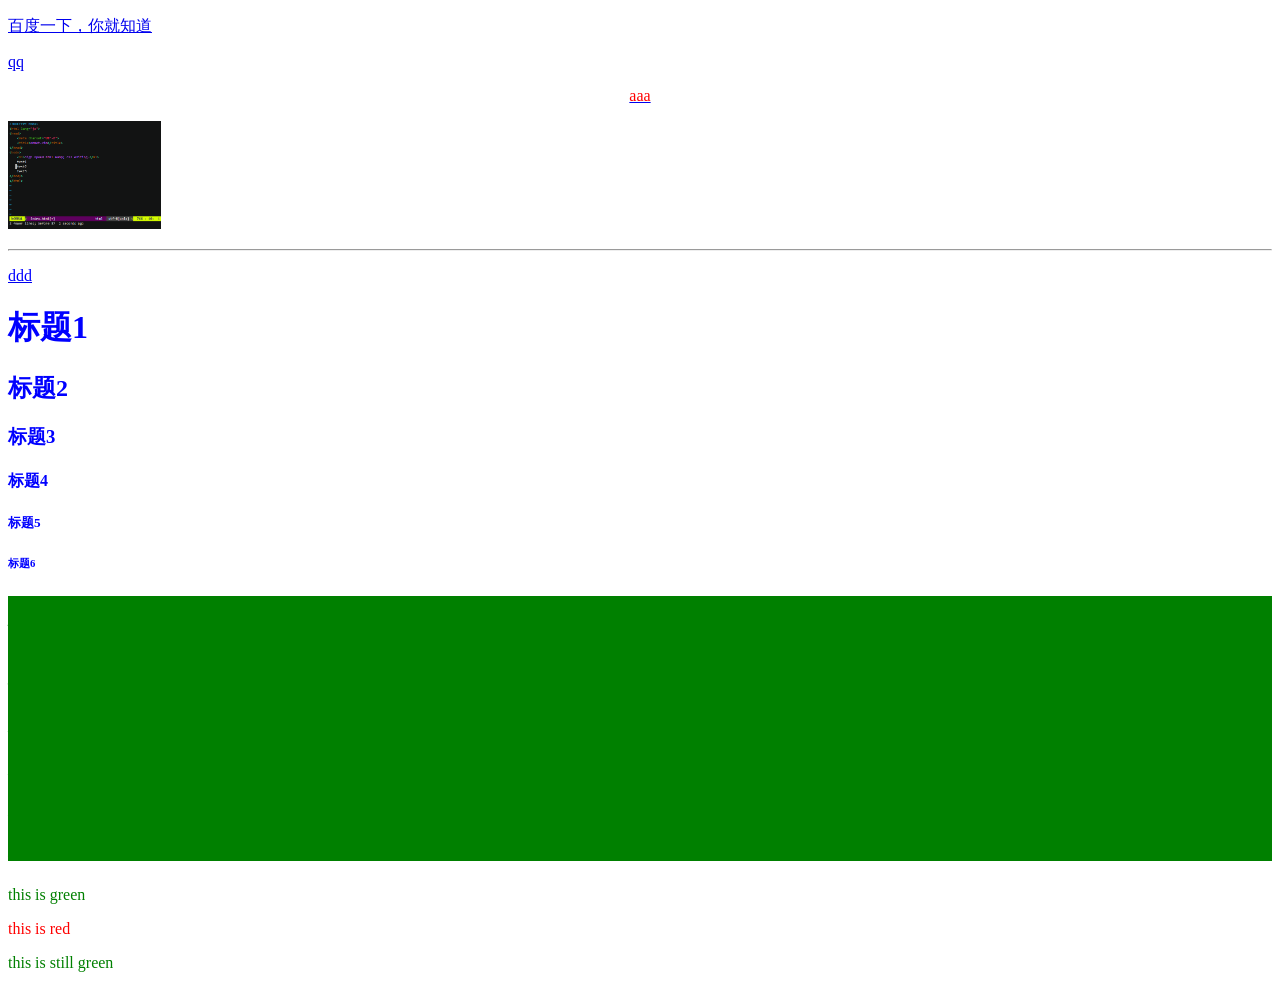
==== index.html @ c2c6bd9b "index" ====
<!DOCTYPE html>
<html lang="zh-CN">
<head>
    <meta charset="UTF-8">
    <title>welcome</title>
</head>
<body>
    <p><a target="_blank" href="http://www.baidu.com">百度一下，你就知道</a></p>
    <p><a target="_blank" href="http://www.qq.com">qq</a></p>

    <p style='text-align:center'>
        <a id="aaa" href="./img/emmet_vim_screenshot.gif"><font color=red>aaa</font></a>
    </p>
    <p ><img src="./img/emmet_vim_screenshot.gif" alt="kk" width="153" height="108"></p>
    <hr>
    <p>
        <a id="aaa" href="./img/emmet_vim_screenshot.gif"><font color="blue">ddd</font></a>
    </p>
    <div style="display:block;width:200px">
        <h1><font color="blue">标题1</font></h1>
        <h2><font color="blue">标题2</font></h2>
        <h3><font color="blue">标题3</font></h3>
        <h4><font color="blue">标题4</font></h4>
        <h5><font color="blue">标题5</font></h5>
        <h6><font color="blue">标题6</font></h6>
    </div>

    <div style='display:block;background:green;width=100px'>
        <h1><font color="green">标题1</font></h1>
        <h2><font color="green">标题2</font></h2>
        <h3><font color="green">标题3</font></h3>
        <h4><font color="green">标题4</font></h4>
        <h5><font color="green">标题5</font></h5>
        <h6><font color="green">标题6</font></h6>
    </div>


    <div style="color:green">this is green
        <p style="color:red">this is red</p>
        <p>this is still green</p>
    </div>
</body>
</html>
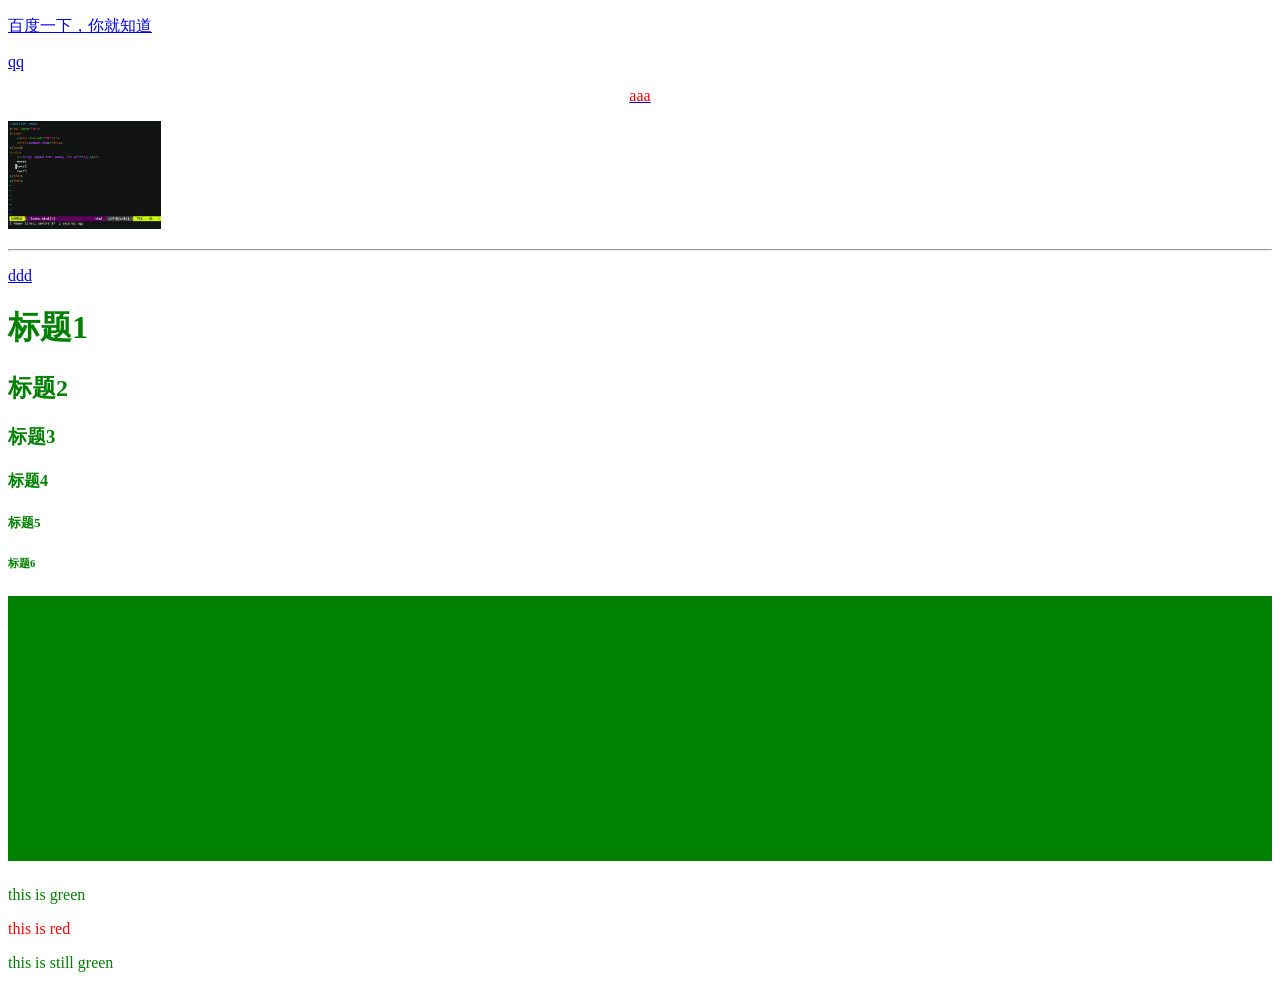
==== commit 1787ba3c: "indext" ====
--- a/index.html
+++ b/index.html
@@ -14,24 +14,24 @@
     <p ><img src="./img/emmet_vim_screenshot.gif" alt="kk" width="153" height="108"></p>
     <hr>
     <p>
-        <a id="aaa" href="./img/emmet_vim_screenshot.gif"><font color="blue">ddd</font></a>
+        <a id="bbb" href="./img/emmet_vim_screenshot.gif"><font color="blue">ddd</font></a>
     </p>
     <div style="display:block;width:200px">
-        <h1><font color="blue">标题1</font></h1>
-        <h2><font color="blue">标题2</font></h2>
-        <h3><font color="blue">标题3</font></h3>
-        <h4><font color="blue">标题4</font></h4>
-        <h5><font color="blue">标题5</font></h5>
-        <h6><font color="blue">标题6</font></h6>
+        <h1 style="color:green">标题1</h1>
+        <h2 style="color:green">标题2</h2>
+        <h3 style="color:green">标题3</h3>
+        <h4 style="color:green">标题4</h4>
+        <h5 style="color:green">标题5</h5>
+        <h6 style="color:green">标题6</h6>
     </div>
 
     <div style='display:block;background:green;width=100px'>
-        <h1><font color="green">标题1</font></h1>
-        <h2><font color="green">标题2</font></h2>
-        <h3><font color="green">标题3</font></h3>
-        <h4><font color="green">标题4</font></h4>
-        <h5><font color="green">标题5</font></h5>
-        <h6><font color="green">标题6</font></h6>
+        <h1 style="color:green">标题1</h1>
+        <h2 style="color:green">标题2</h2>
+        <h3 style="color:green">标题3</h3>
+        <h4 style="color:green">标题4</h4>
+        <h5 style="color:green">标题5</h5>
+        <h6 style="color:green">标题6</h6>
     </div>
 
 
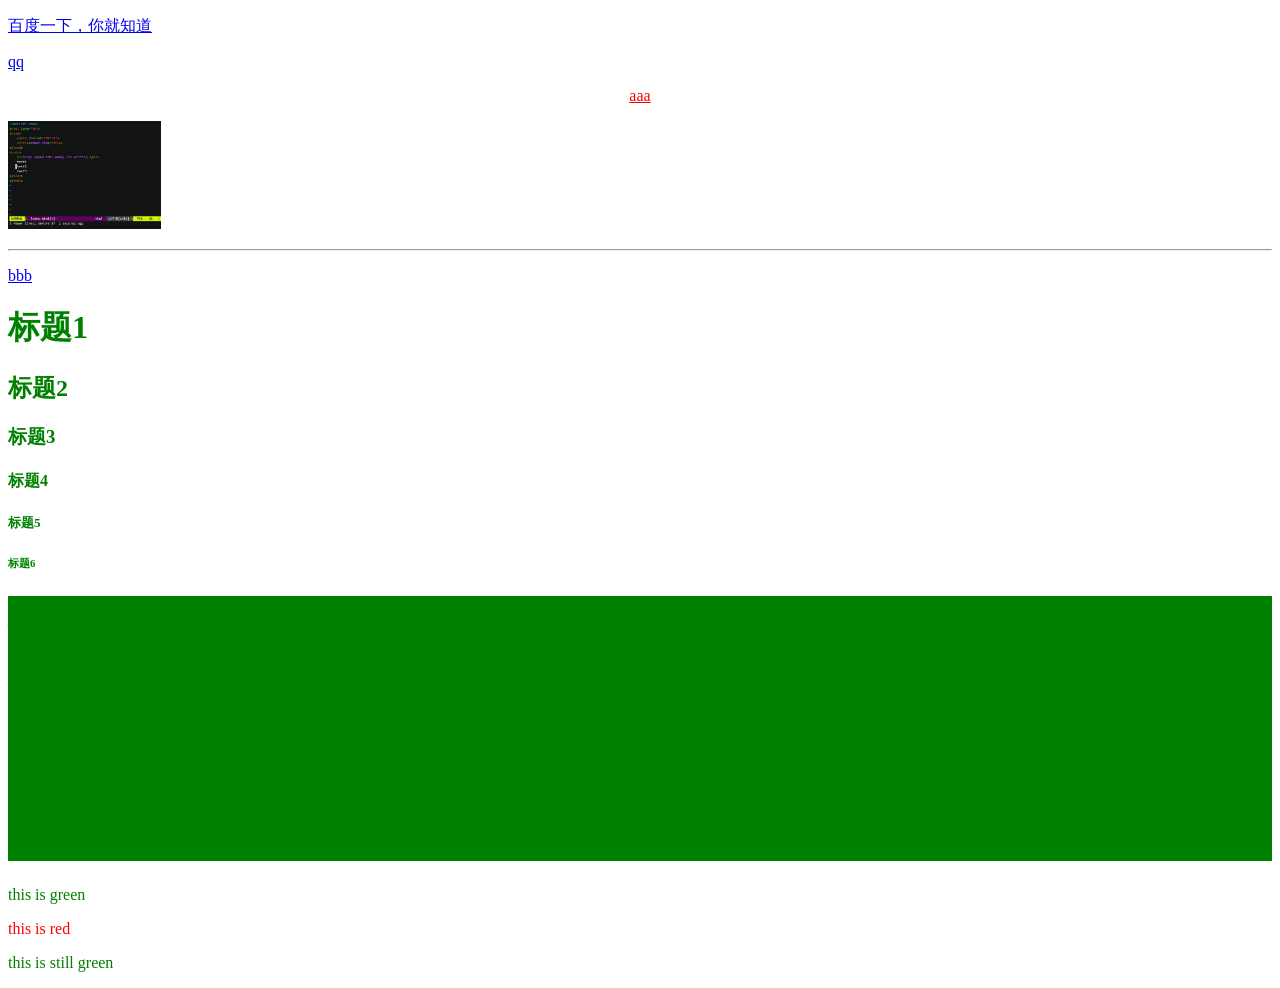
==== commit 9a88151d: "index" ====
--- a/index.html
+++ b/index.html
@@ -9,12 +9,12 @@
     <p><a target="_blank" href="http://www.qq.com">qq</a></p>
 
     <p style='text-align:center'>
-        <a id="aaa" href="./img/emmet_vim_screenshot.gif"><font color=red>aaa</font></a>
+        <a style="color:red" id="aaa" href="./img/emmet_vim_screenshot.gif">aaa</a>
     </p>
     <p ><img src="./img/emmet_vim_screenshot.gif" alt="kk" width="153" height="108"></p>
     <hr>
     <p>
-        <a id="bbb" href="./img/emmet_vim_screenshot.gif"><font color="blue">ddd</font></a>
+        <a style="color:blue" id="bbb" href="./img/emmet_vim_screenshot.gif">bbb</a>
     </p>
     <div style="display:block;width:200px">
         <h1 style="color:green">标题1</h1>
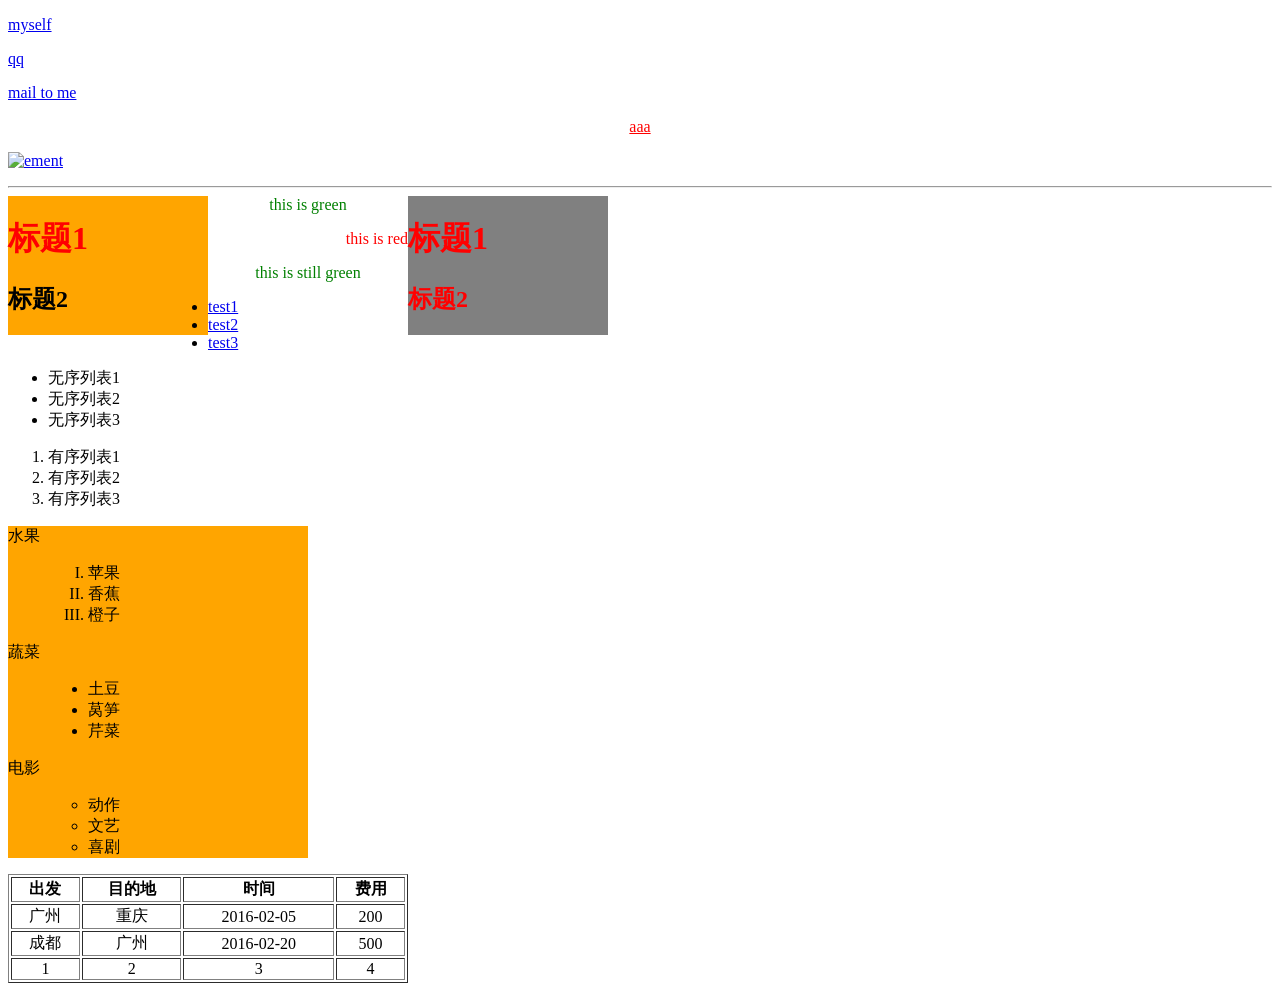
==== commit ce187760: "table div ul span" ====
--- a/index.html
+++ b/index.html
@@ -3,41 +3,119 @@
 <head>
     <meta charset="UTF-8">
     <title>welcome</title>
+    <link rel="icon" href="./img/symyself32.ico">
+    <link rel="stylesheet" href="./css/style.css">
 </head>
 <body>
-    <p><a target="_blank" href="http://www.baidu.com">百度一下，你就知道</a></p>
+    <p><a target="_blank" href="http://symyself.github.io/">myself</a></p>
     <p><a target="_blank" href="http://www.qq.com">qq</a></p>
+    <!-- <div id="mail"><a href="mailto:symyself@163.com">mail to me</a></div> -->
+    <div id="mail"><a href="mailto:&#115;&#121;&#109;&#121;&#115;&#101;&#108;&#102;&#64;&#49;&#54;&#51;&#46;&#99;&#111;&#109;">mail to me</a></div>
 
     <p style='text-align:center'>
         <a style="color:red" id="aaa" href="./img/emmet_vim_screenshot.gif">aaa</a>
     </p>
-    <p ><img src="./img/emmet_vim_screenshot.gif" alt="kk" width="153" height="108"></p>
+    <p><a target="_blank" href="https://github.com/mattn/emmet-vim">
+        <img src="https://raw.githubusercontent.com/mattn/emmet-vim/master/doc/screenshot.gif" alt="ement">
+    </a></p>
+
     <hr>
-    <p>
-        <a style="color:blue" id="bbb" href="./img/emmet_vim_screenshot.gif">bbb</a>
-    </p>
-    <div style="display:block;width:200px">
-        <h1 style="color:green">标题1</h1>
-        <h2 style="color:green">标题2</h2>
-        <h3 style="color:green">标题3</h3>
-        <h4 style="color:green">标题4</h4>
-        <h5 style="color:green">标题5</h5>
-        <h6 style="color:green">标题6</h6>
-    </div>
 
-    <div style='display:block;background:green;width=100px'>
-        <h1 style="color:green">标题1</h1>
-        <h2 style="color:green">标题2</h2>
-        <h3 style="color:green">标题3</h3>
-        <h4 style="color:green">标题4</h4>
-        <h5 style="color:green">标题5</h5>
-        <h6 style="color:green">标题6</h6>
+    <div style="width:600px">
+        <div style="width:200px;float:left;background:orange;">
+            <h1 id="h1">标题1</h1>
+            <h2 id="h2">标题2</h2>
+        </div>
+
+        <div style='background:gray;width:200px;float:right'>
+            <h1 id="hh1" style="color:red">标题1</h1>
+            <h2 id="hh2" style="color:red">标题2</h2>
+        </div>
     </div>
 
 
-    <div style="color:green">this is green
-        <p style="color:red">this is red</p>
+
+    <div style="color:green;text-align:center">this is green
+        <p style="color:red;text-align:right">this is red</p>
         <p>this is still green</p>
     </div>
+    <ul>
+        <li><span><a href="#h1">test1</a></span></li>
+        <li><span><a href="#h2">test2</a></span></li>
+        <li><span><a href="#h3">test3</a></span></li>
+    </ul>
+
+    <ul>
+        <li>无序列表1</li>
+        <li>无序列表2</li>
+        <li>无序列表3</li>
+    </ul>
+
+    <ol>
+        <li>有序列表1</li>
+        <li>有序列表2</li>
+        <li>有序列表3</li>
+    </ol>
+
+    <div id="list" style="background:orange;width:300px;">
+        <!-- <span>自定义列表</span> -->
+        <span></span>
+        <dl>
+            <dt>水果</dt>
+            <dd>
+                <ol style="list-style-type:upper-roman">
+                    <li>苹果</li>
+                    <li>香蕉</li>
+                    <li>橙子</li>
+                </ol>
+            </dd>
+            <dt>蔬菜</dt>
+            <dd>
+                <ul>
+                    <li>土豆</li>
+                    <li>莴笋</li>
+                    <li>芹菜</li>
+                </ul>
+            </dd>
+            <dt>电影</dt>
+            <dd>
+                <ul style="list-style-type:circle;">
+                    <li>动作</li>
+                    <li>文艺</li>
+                    <li>喜剧</li>
+                </ul>
+            </dd>
+        </dl>
+    </div>
+
+    <div id="table">
+        <table border=1 width=400px style="text-align:center">
+            <tr>
+                <th>出发</th>
+                <th>目的地</th>
+                <th>时间</th>
+                <th>费用</th>
+            </tr>
+            <tr>
+                <td>广州</td>
+                <td>重庆</td>
+                <td>2016-02-05</td>
+                <td>200</td>
+            </tr>
+            <tr>
+                <td>成都</td>
+                <td>广州</td>
+                <td>2016-02-20</td>
+                <td>500</td>
+            </tr>
+            <tr>
+                <td>1</td>
+                <td>2</td>
+                <td>3</td>
+                <td>4</td>
+            </tr>
+        </table>
+    </div>
+
 </body>
 </html>
--- a/css/style.css
+++ b/css/style.css
@@ -0,0 +1,4 @@
+h1#h1 {
+    color:red;
+    background: orange;
+}
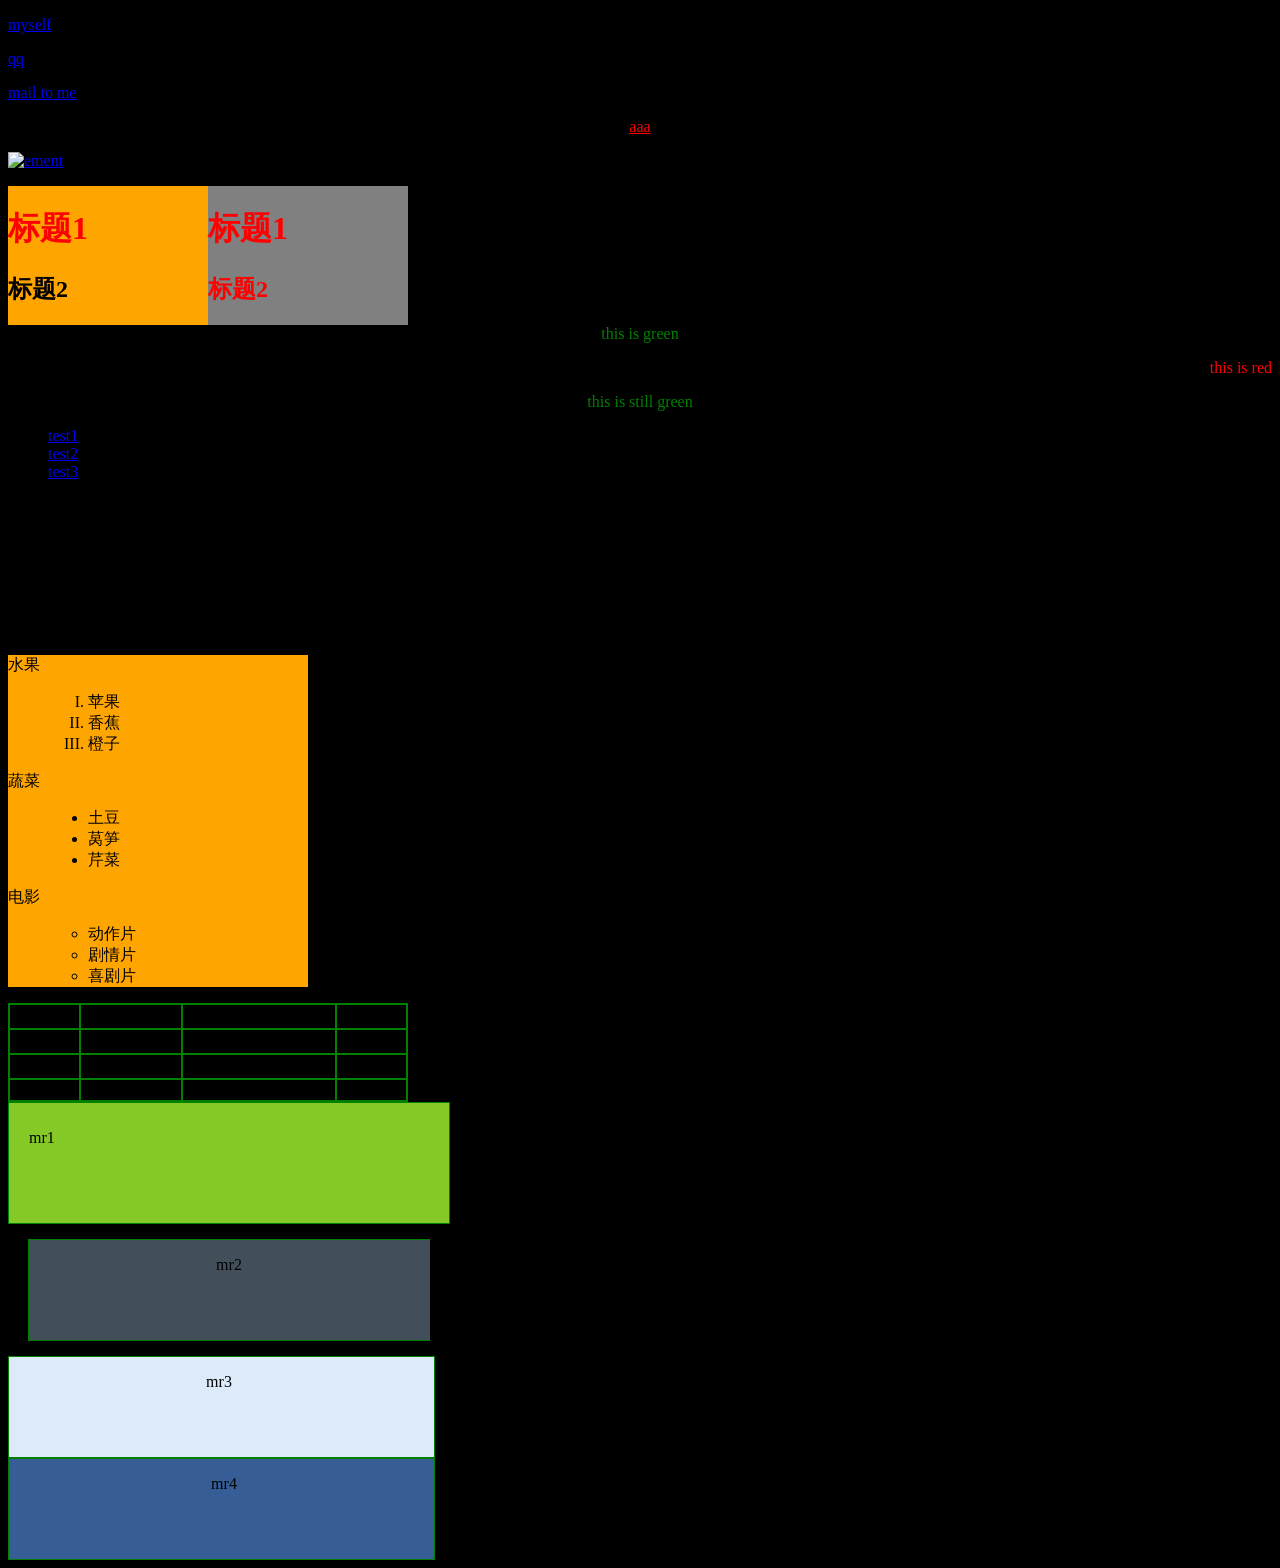
==== commit 77fd1c05: "about.index" ====
--- a/index.html
+++ b/index.html
@@ -3,39 +3,31 @@
 <head>
     <meta charset="UTF-8">
     <title>welcome</title>
-    <link rel="icon" href="./img/symyself32.ico">
-    <link rel="stylesheet" href="./css/style.css">
+    <link rel="icon" href="./static/img/symyself32.ico">
+    <link rel="stylesheet" href="./static/css/style.css">
 </head>
 <body>
     <p><a target="_blank" href="http://symyself.github.io/">myself</a></p>
     <p><a target="_blank" href="http://www.qq.com">qq</a></p>
     <!-- <div id="mail"><a href="mailto:symyself@163.com">mail to me</a></div> -->
     <div id="mail"><a href="mailto:&#115;&#121;&#109;&#121;&#115;&#101;&#108;&#102;&#64;&#49;&#54;&#51;&#46;&#99;&#111;&#109;">mail to me</a></div>
-
     <p style='text-align:center'>
-        <a style="color:red" id="aaa" href="./img/emmet_vim_screenshot.gif">aaa</a>
+        <a style="color:red" id="aaa" href="./static/img/emmet_vim_screenshot.gif">aaa</a>
     </p>
     <p><a target="_blank" href="https://github.com/mattn/emmet-vim">
         <img src="https://raw.githubusercontent.com/mattn/emmet-vim/master/doc/screenshot.gif" alt="ement">
     </a></p>
-
-    <hr>
-
-    <div style="width:600px">
+    <div>
         <div style="width:200px;float:left;background:orange;">
             <h1 id="h1">标题1</h1>
             <h2 id="h2">标题2</h2>
         </div>
-
-        <div style='background:gray;width:200px;float:right'>
+        <div style='background:gray;width:200px;float:left;'>
             <h1 id="hh1" style="color:red">标题1</h1>
             <h2 id="hh2" style="color:red">标题2</h2>
         </div>
     </div>
-
-
-
-    <div style="color:green;text-align:center">this is green
+    <div style="color:green;text-align:center;clear:left;">this is green
         <p style="color:red;text-align:right">this is red</p>
         <p>this is still green</p>
     </div>
@@ -44,77 +36,48 @@
         <li><span><a href="#h2">test2</a></span></li>
         <li><span><a href="#h3">test3</a></span></li>
     </ul>
-
     <ul>
         <li>无序列表1</li>
         <li>无序列表2</li>
         <li>无序列表3</li>
     </ul>
-
     <ol>
         <li>有序列表1</li>
         <li>有序列表2</li>
         <li>有序列表3</li>
     </ol>
-
     <div id="list" style="background:orange;width:300px;">
         <!-- <span>自定义列表</span> -->
         <span></span>
         <dl>
             <dt>水果</dt>
-            <dd>
-                <ol style="list-style-type:upper-roman">
-                    <li>苹果</li>
-                    <li>香蕉</li>
-                    <li>橙子</li>
-                </ol>
-            </dd>
+            <dd><ol style="list-style-type:upper-roman"><li>苹果</li><li>香蕉</li><li>橙子</li></ol></dd>
             <dt>蔬菜</dt>
-            <dd>
-                <ul>
-                    <li>土豆</li>
-                    <li>莴笋</li>
-                    <li>芹菜</li>
-                </ul>
-            </dd>
+            <dd><ul><li>土豆</li><li>莴笋</li><li>芹菜</li></ul></dd>
             <dt>电影</dt>
-            <dd>
-                <ul style="list-style-type:circle;">
-                    <li>动作</li>
-                    <li>文艺</li>
-                    <li>喜剧</li>
-                </ul>
-            </dd>
+            <dd><ul style="list-style-type:circle;"><li>动作片</li><li>剧情片</li><li>喜剧片</li></ul></dd>
         </dl>
     </div>
+    <div id="table">
+        <table id="table1">
+            <tr><th>出发</th><th>目的地</th><th>时间</th><th>费用</th></tr>
+            <tr><td>广州</td><td>重庆</td><td>2016-02-05</td><td>200</td></tr>
+            <tr><td>成都</td><td>广州</td><td>2016-02-20</td><td>500</td></tr>
+            <tr><td>1</td><td>2</td><td>3</td><td>4</td></tr>
+        </table>
+    </div>
 
-    <div id="table">
-        <table border=1 width=400px style="text-align:center">
-            <tr>
-                <th>出发</th>
-                <th>目的地</th>
-                <th>时间</th>
-                <th>费用</th>
-            </tr>
-            <tr>
-                <td>广州</td>
-                <td>重庆</td>
-                <td>2016-02-05</td>
-                <td>200</td>
-            </tr>
-            <tr>
-                <td>成都</td>
-                <td>广州</td>
-                <td>2016-02-20</td>
-                <td>500</td>
-            </tr>
-            <tr>
-                <td>1</td>
-                <td>2</td>
-                <td>3</td>
-                <td>4</td>
-            </tr>
-        </table>
+    <div id="mr1" class="margin_test">
+        <p><span>mr1</span></p>
+    </div>
+    <div id="mr2" class="margin_test">
+        <p><span>mr2</span></p>
+    </div>
+    <div id="mr3" class="margin_test">
+        <p><span>mr3</span></p>
+    </div>
+    <div id="mr4" class="margin_test">
+        <p><span>mr4</span></p>
     </div>
 
 </body>
--- a/static/css/style.css
+++ b/static/css/style.css
@@ -0,0 +1,85 @@
+
+body {
+    background: #000;
+}
+
+h1#h1 {
+    color:red;
+    background: orange;
+}
+
+/* table */
+table,th,td {
+    border:2px solid green;
+}
+table#table1 {
+    width:400px;
+    text-align: center;
+    /* 合并单元格边框 */
+    border-collapse: collapse;
+}
+
+/* margin */
+div.margin_test {
+    width:400px;
+    height: 100px;
+    text-align:center;
+    border:1px solid green;
+}
+div#mr1 {
+    background: #85C926;
+    text-align:left;
+    padding: 10px 20px;
+}
+div#mr2 {
+    background: #424F5A;
+    margin: 15px 20px;
+}
+div#mr3 {
+    background: #DCEAF9;
+    margin: 0 gra10px 20px 30px;
+    padding-left: 10px;
+    padding-right: 15px;
+}
+div#mr4 {
+    background: #365D95;
+    padding-left: 15px;
+    padding-right: 10px;
+}
+
+/* nav */
+div#about_nav {
+    /* background: #D9EFFC; */
+    float: left;
+    width: 200px;
+    height: 100%;
+    margin-top: 50px;
+    margin-left: 50px;
+    margin-right: 50px;
+}
+#about_nav ul {
+    list-style: none;
+}
+#about_nav li {
+    margin-top: 2px;
+}
+#about_nav li a:hover,#about_nav li a:active {
+    background: #EEEEEE;
+}
+ul.mynav > li > a {
+    position: relative;
+    display:block;
+    padding: 10px 15px;
+}
+div#about_content {
+    width: 700px;
+    float: left;
+    margin: 50px;
+}
+
+
+div#bootstrap_nav {
+    width: 200px;
+    margin: 50px;
+    float: right;
+}
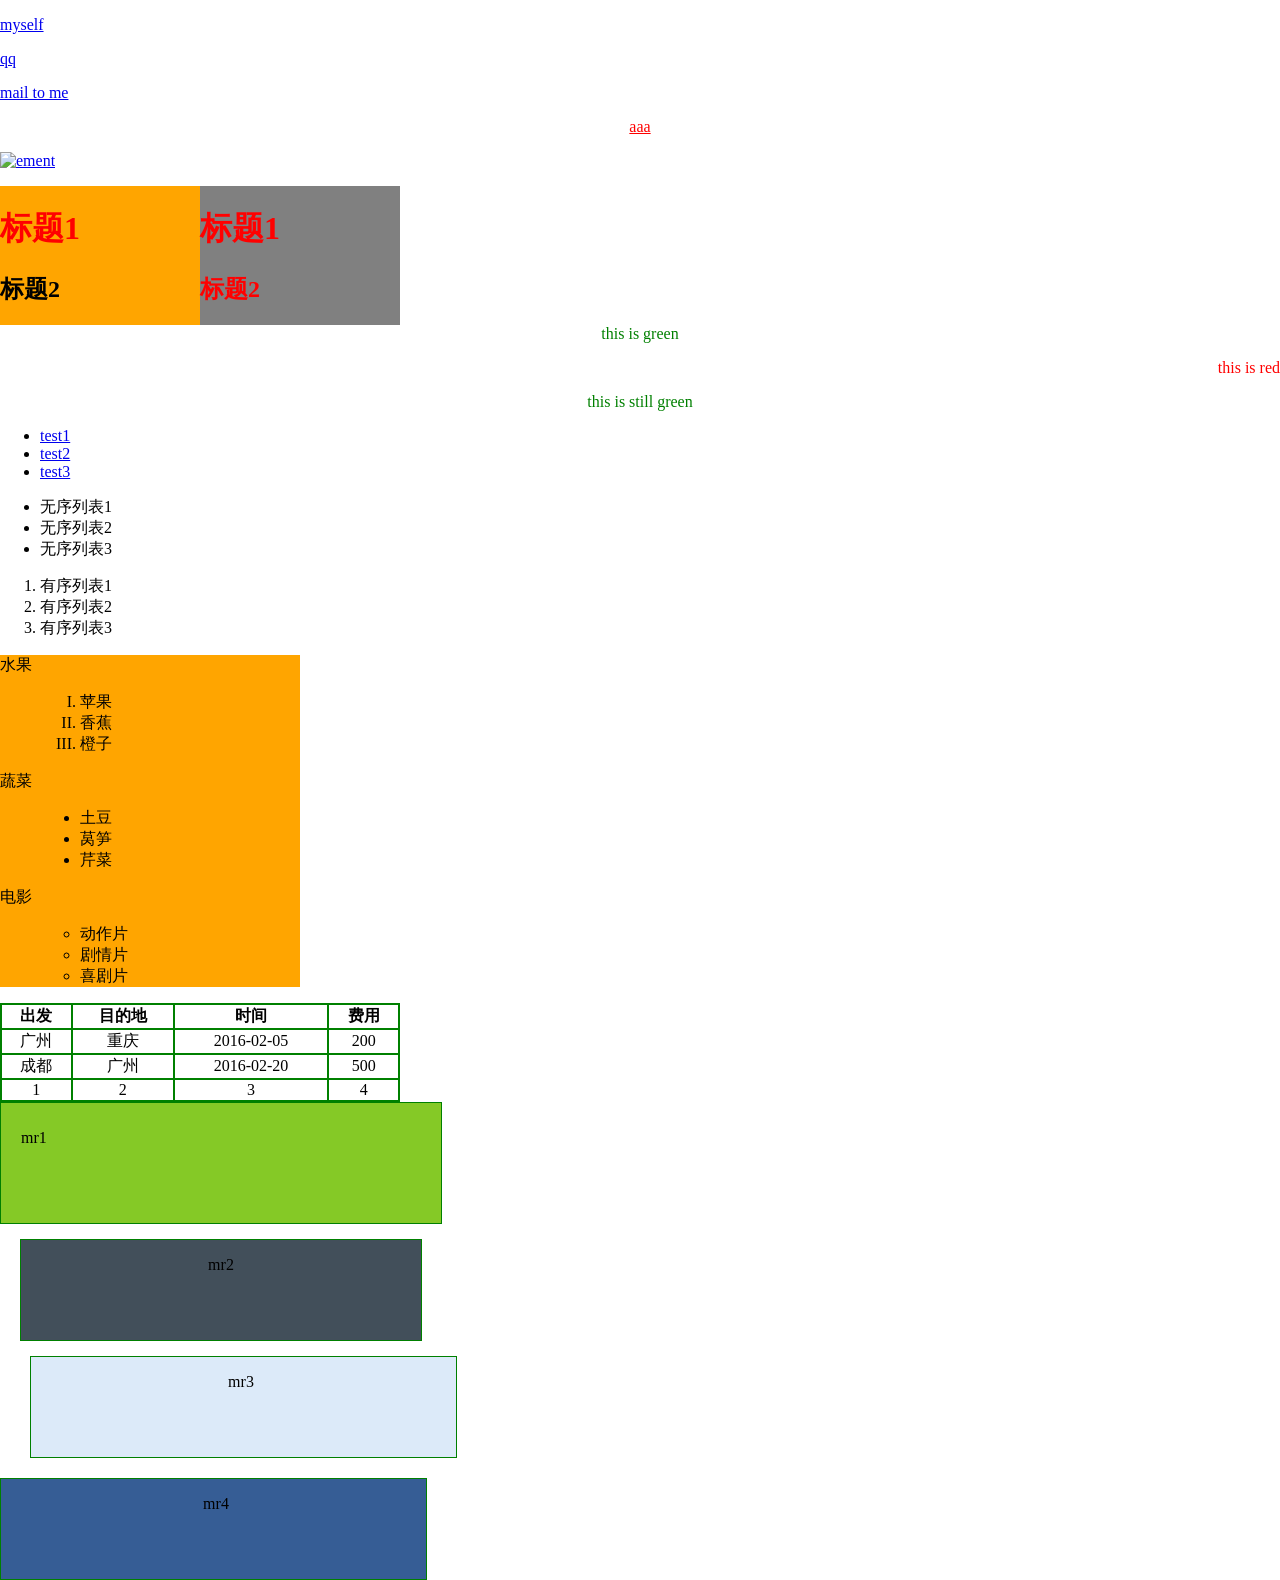
==== commit a22f7185: "change index.html" ====
--- a/index.html
+++ b/index.html
@@ -4,9 +4,15 @@
     <meta charset="UTF-8">
     <title>welcome</title>
     <link rel="icon" href="./static/img/symyself32.ico">
+    <!-- 新 Bootstrap 核心 CSS 文件 -->
+    <link rel="stylesheet" href="//cdn.bootcss.com/bootstrap/3.3.5/css/bootstrap.min.css">
+
+    <!-- 可选的Bootstrap主题文件（一般不用引入） -->
+    <link rel="stylesheet" href="//cdn.bootcss.com/bootstrap/3.3.5/css/bootstrap-theme.min.css">
     <link rel="stylesheet" href="./static/css/style.css">
 </head>
 <body>
+    <div>
     <p><a target="_blank" href="http://symyself.github.io/">myself</a></p>
     <p><a target="_blank" href="http://www.qq.com">qq</a></p>
     <!-- <div id="mail"><a href="mailto:symyself@163.com">mail to me</a></div> -->
@@ -79,6 +85,10 @@
     <div id="mr4" class="margin_test">
         <p><span>mr4</span></p>
     </div>
-
+</div>
 </body>
+    <!-- jQuery文件。务必在bootstrap.min.js 之前引入 -->
+    <script src="//cdn.bootcss.com/jquery/1.11.3/jquery.min.js"></script>
+    <!-- 最新的 Bootstrap 核心 JavaScript 文件 -->
+    <script src="//cdn.bootcss.com/bootstrap/3.3.5/js/bootstrap.min.js"></script>
 </html>
--- a/static/css/style.css
+++ b/static/css/style.css
@@ -1,6 +1,15 @@
+body {
+    /* background: #677F9B; */
+    background-image: url('https://www.bing.com/az/hprichbg/rb/StoatWinter_ZH-CN8766454928_1920x1080.jpg');
+    background-repeat : no-repeat;
+    background-size: cover;
+    background-attachment: fixed;
+    margin: 0px;
+    padding: 0px;
+}
 
-body {
-    background: #000;
+pre {
+    background: black;
 }
 
 h1#h1 {
@@ -37,7 +46,7 @@
 }
 div#mr3 {
     background: #DCEAF9;
-    margin: 0 gra10px 20px 30px;
+    margin: 0px 10px 20px 30px;
     padding-left: 10px;
     padding-right: 15px;
 }
@@ -63,9 +72,15 @@
 #about_nav li {
     margin-top: 2px;
 }
+
 #about_nav li a:hover,#about_nav li a:active {
-    background: #EEEEEE;
+    display: block;
+    /* background: #EEEEEE; */
+    color: red;
+    font-size: 20px;
+    font-weight: bold;
 }
+
 ul.mynav > li > a {
     position: relative;
     display:block;
@@ -83,3 +98,27 @@
     margin: 50px;
     float: right;
 }
+
+/* tip */
+a.tip {
+    position: relative;
+    color: green;
+    z-index: 24;
+    text-decoration: none;
+}
+a.tip:hover {
+    z-index: 25;
+}
+a.tip span {
+    display: none;
+}
+a.tip:hover span {
+    position: absolute;
+    /* display: block; */
+    display: inline;
+    color: red;
+    top: -15px;
+    width: 200px;
+    /* border: 2px solid #000; */
+    background: #ddd;
+}
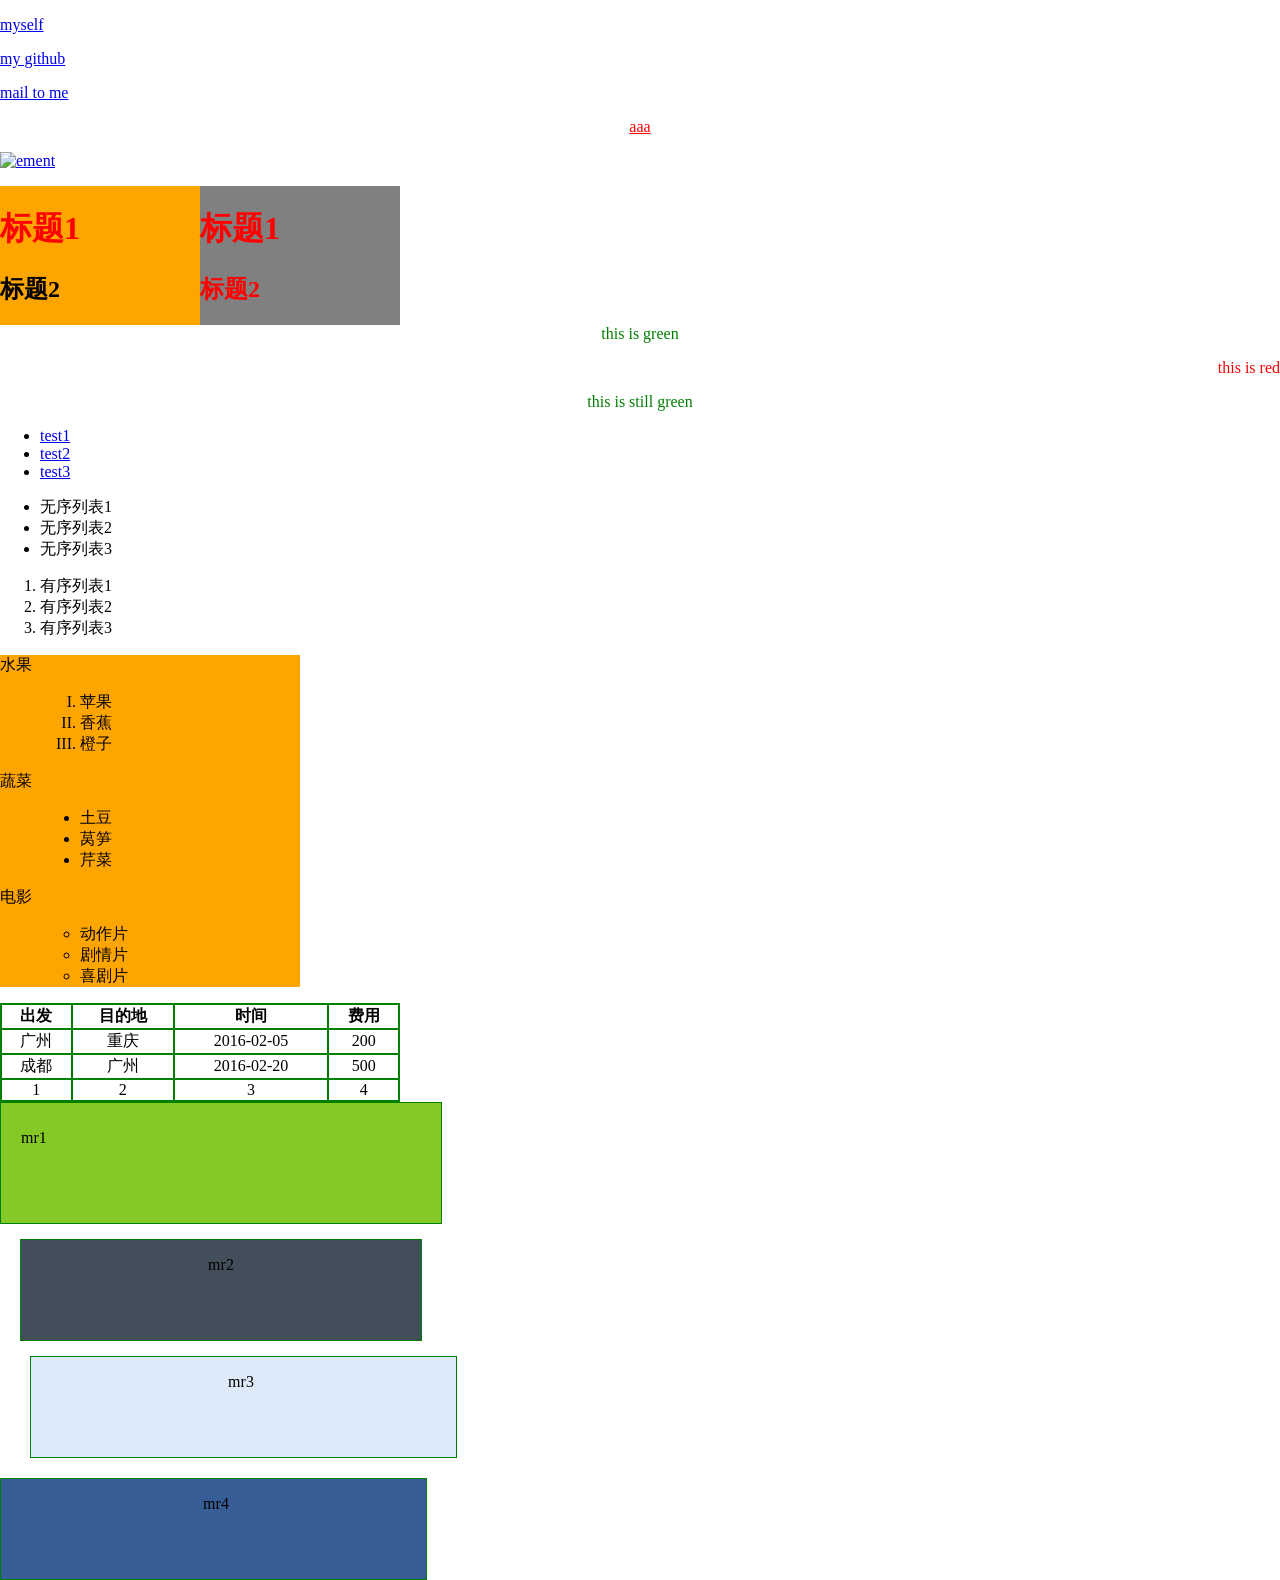
==== commit 1cf1175e: "add my github address in index" ====
--- a/index.html
+++ b/index.html
@@ -14,7 +14,7 @@
 <body>
     <div>
     <p><a target="_blank" href="http://symyself.github.io/">myself</a></p>
-    <p><a target="_blank" href="http://www.qq.com">qq</a></p>
+    <p><a target="_blank" href="https://github.com/symyself">my github</a></p>
     <!-- <div id="mail"><a href="mailto:symyself@163.com">mail to me</a></div> -->
     <div id="mail"><a href="mailto:&#115;&#121;&#109;&#121;&#115;&#101;&#108;&#102;&#64;&#49;&#54;&#51;&#46;&#99;&#111;&#109;">mail to me</a></div>
     <p style='text-align:center'>
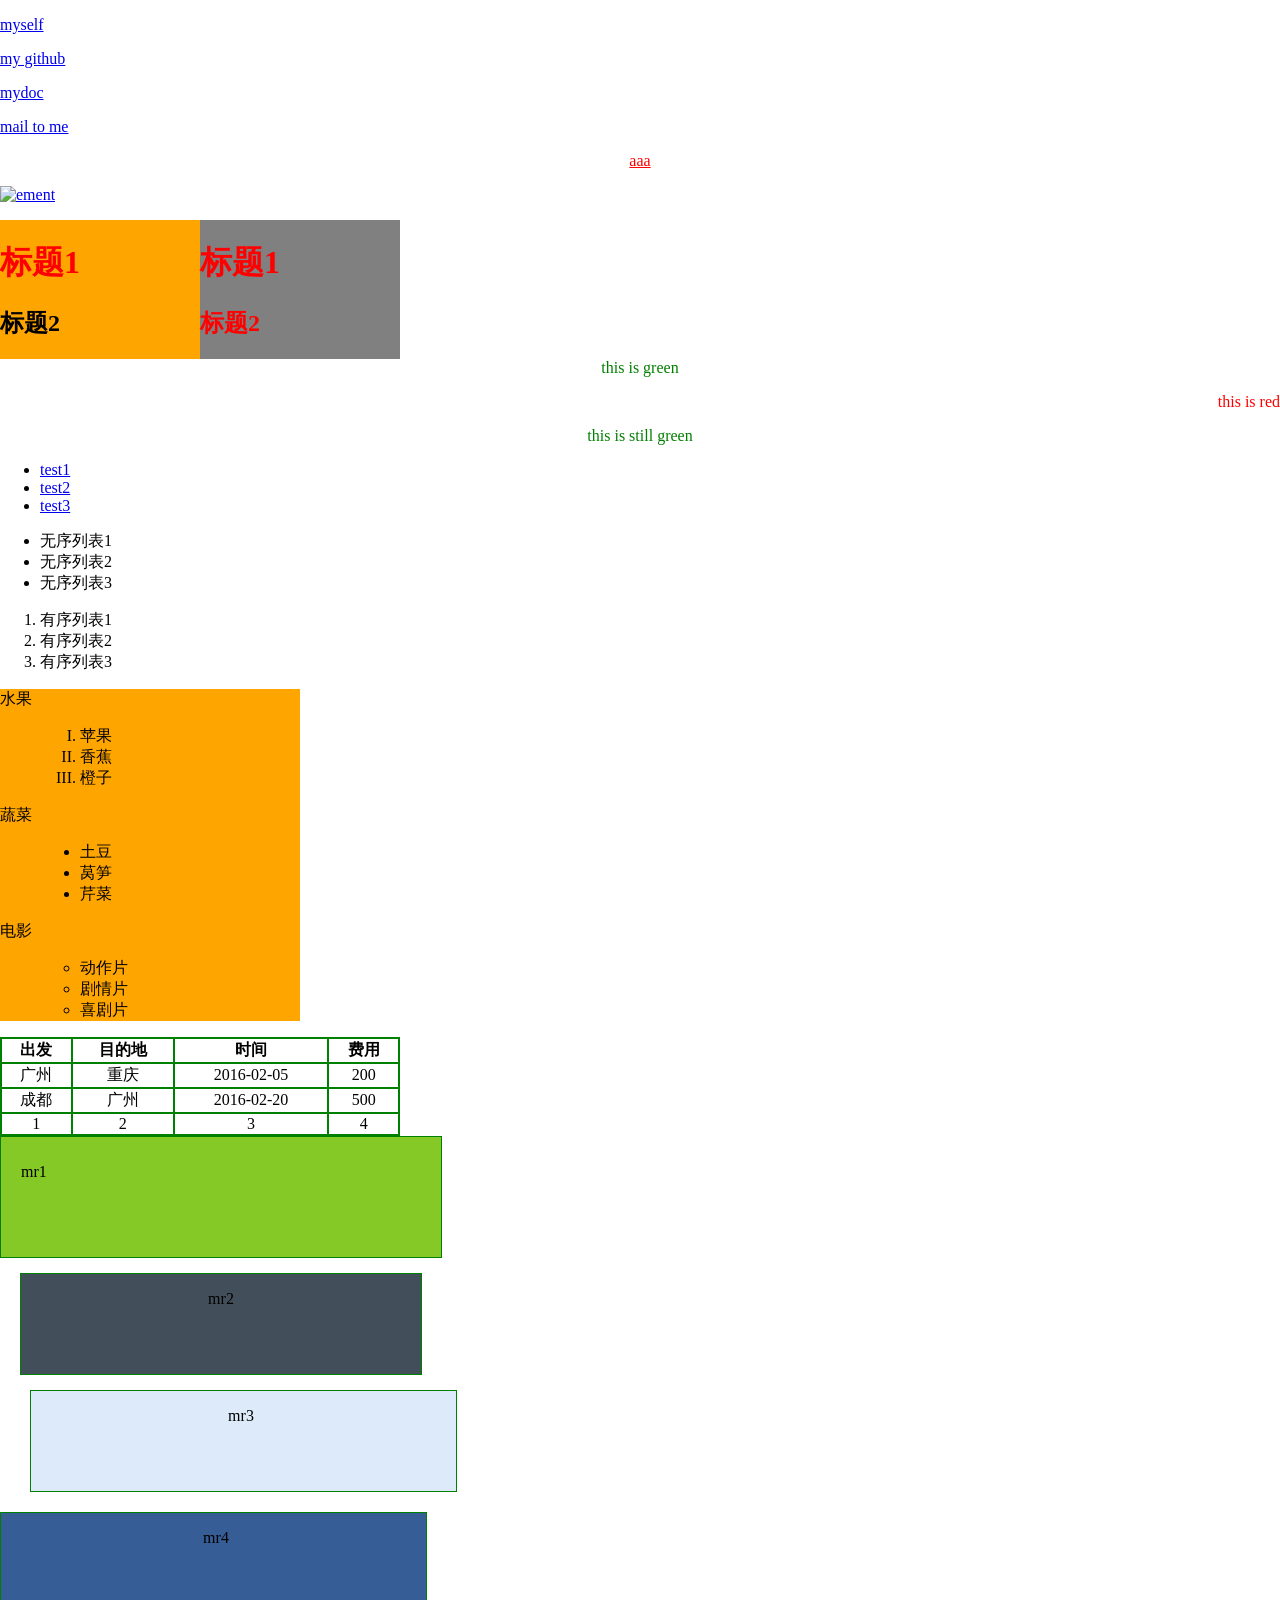
==== commit f06c2ee1: "2016-10-30 添加我的文档库sphinx" ====
--- a/index.html
+++ b/index.html
@@ -15,6 +15,7 @@
     <div>
     <p><a target="_blank" href="http://symyself.github.io/">myself</a></p>
     <p><a target="_blank" href="https://github.com/symyself">my github</a></p>
+    <p><a target="_blank" href="./mydoc/index.html">mydoc</a></p>
     <!-- <div id="mail"><a href="mailto:symyself@163.com">mail to me</a></div> -->
     <div id="mail"><a href="mailto:&#115;&#121;&#109;&#121;&#115;&#101;&#108;&#102;&#64;&#49;&#54;&#51;&#46;&#99;&#111;&#109;">mail to me</a></div>
     <p style='text-align:center'>
